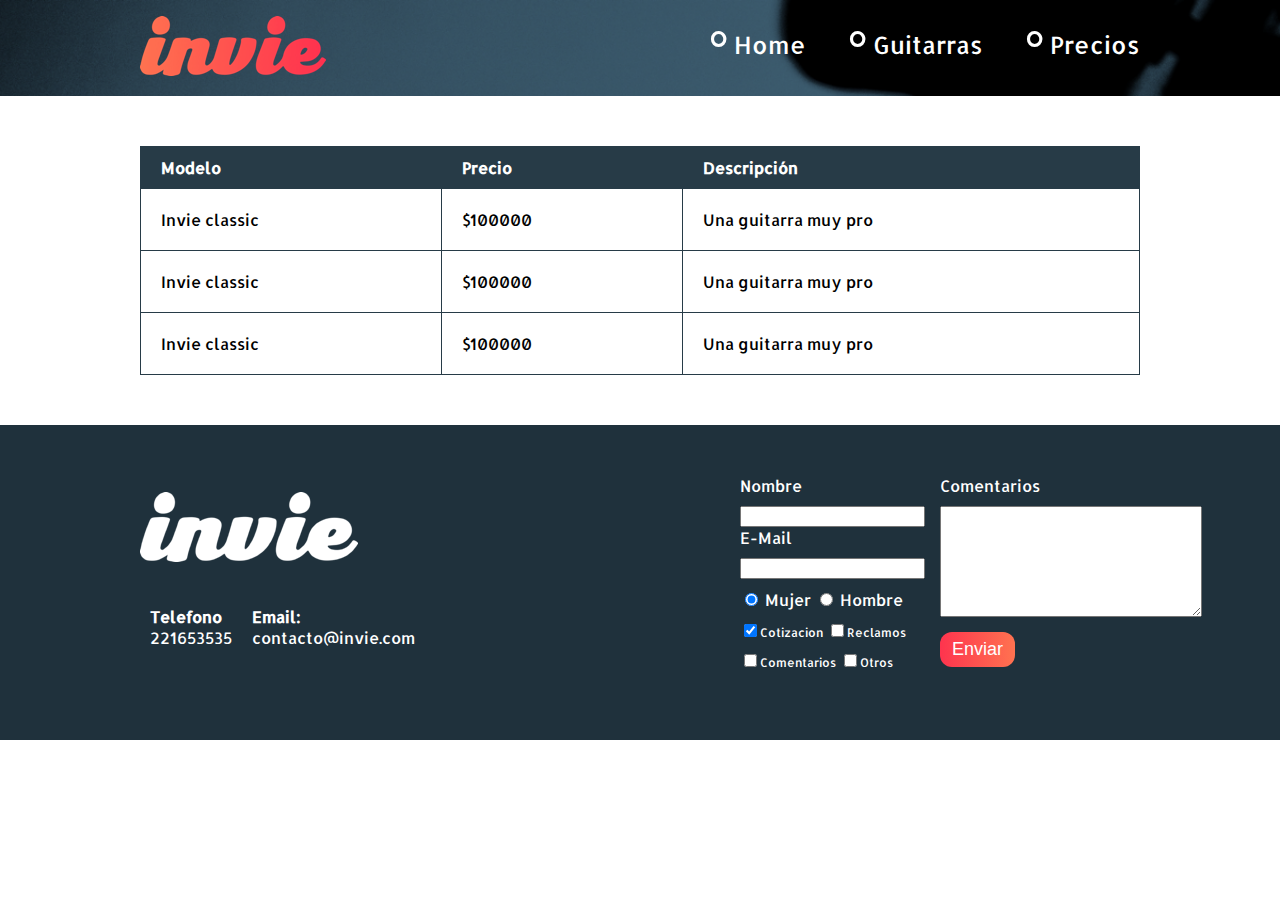
==== precios.html @ 9a6aea51 "commit base" ====
<!DOCTYPE html>
<html lang="es">
<head>
  <meta charset="UTF-8">
  <title>Invie-Precios</title>
  <link rel="stylesheet" href="css/invie.css" />
  <link href='https://fonts.googleapis.com/css?family=Montserrat:400,700|Allerta' rel='stylesheet' type='text/css'>
</head>
<body>
  <header class="header">
    <div class=" container">
      <figure class="logo">
        <img src="images/invie.png" alt="Invie logotipo" width="186" height="60" >
      </figure>
      <nav class="menu">
        <ul>
          <li><a href="index.html">Home</a></li>
          <li><a href="index.html#guitarras">Guitarras</a></li>
          <li><a href="precios.html">Precios</a></li>
        </ul>
      </nav>
    </div>

  </header>

  <section class="precios">
    <div class="container">
    <table>
      <thead>
        <tr>
          <th>Modelo</th>
          <th>Precio</th>
          <th>Descripción</th>
        </tr>
      </thead>
      <tbody>
        <tr>
          <td>Invie classic</td>
          <td>$100000</td>
          <td>Una guitarra muy pro</td>
        </tr>
        <tr>
          <td>Invie classic</td>
          <td>$100000</td>
          <td>Una guitarra muy pro</td>
        </tr>
        <tr>
          <td>Invie classic</td>
          <td>$100000</td>
          <td>Una guitarra muy pro</td>
        </tr>
      </tbody>
    </table>
  </div>
  </section>

  <footer class="footer">
    <div class="container">
      <div class="contacto">
        <img src="images/invie-white.png" alt="">
        <a href="tel:221653535"><strong>Telefono</strong><span>221653535</span></a>
        <a href="mailTo:contacto@invie.com"><strong>Email:</strong><span>contacto@invie.com</span></a>
      </div>
      <form class="formulario">
        <div class="col1">
          <label for="nombre">Nombre</label>
          <input type="text" required name="nombre" id="nombre">
          <label for="email">E-mail</label>

          <input type="email" name="email" id="email" value="" required>
          <div class="sexo">
            <label for="mujer">
              <input type="radio" name="genero" value="mujer" id="mujer" checked> Mujer
            </label>
            <label for="hombre">
              <input type="radio" name="genero" value="hombre" id="hombre"> Hombre
            </label>
          </div>
          <div class="intereses">
            <label for="cotizacion"><input type="checkbox" checked name="cotizacion" value="" id="cotizacion">Cotizacion</label>
            <label for="reclamos"><input type="checkbox" name="reclamos" value="" id="reclamos">Reclamos</label>
            <label for="comentarios"><input type="checkbox" name="comentarios" value="" id="comentarios">Comentarios</label>
            <label for="otros"><input type="checkbox" name="otros" value="" id="otros">Otros</label>
          </div>
        </div>

        <div class="comentarios col2">
          <label for="comentarios">Comentarios</label>
          <textarea name="comentarios" id="comentarios" rows="7" cols="30"></textarea>
          <input type="submit" name="name" value="Enviar" class="button">
        </div>
      </form>
    </div>
  </footer>
</body>
</html>
---- css/invie.css ----
body{
  font-size: 16px;
  font-family: 'Allerta', sans-serif;
  margin: 0px;
}
input,textarea{
  outline: none;
}


table {
  width: 100%;
}

th {
  background: #273b47;
  color: white;
}

th {
  padding: 10px 20px;
  text-align: left;
}

td {
  padding: 20px;
}

table, td, th {
  border: 1px solid #273b47;
  border-collapse: collapse;
}

.container{
  width: 1000px;
  margin: 0 auto;
}
.header{
  background-image: url('../images/background.png');
  background-repeat: no-repeat;
  background-size: cover;
}
.logo{
  display: inline-block;
  margin-left:  0;
}
.menu{
  color: #FFFFFF;
  display: inline-block;
  float: right;
  font-size: 24px;
}
.menu li{
  display: inline-block;
  margin-left: 30px;

}
.menu li::before{
  content: '∘';
  font-size: 50px;
  line-height: 20px;
}
.menu li a{
  color: #FFFFFF;
  text-decoration: none;

}
.portada{

  color: #FFFFFF;
  padding: 70px 20px;
  height: 300px;

}
.portada .title{
  font-size: 70px;
  font-weight: bold;
  font-family: 'Montserrat', sans-serif;
  line-height: normal;
  margin: 0px;

}
.portada .title .logo-text{
  text-decoration: underline;
}
.portada .title-a{
  font-size: 24px;
  margin: 0px 0px 15px 0px;
}
.button{
  border-radius: 12px;
  background: -webkit-linear-gradient( left,#fe344e,#ff7250);
  color: #fff;
  cursor: pointer;
  border: none;
  padding: 7px 12px;
  font-size: 18px;
  text-decoration: none;
}
.guitarras{
  color: #1f313c;
  max-width: 800px;
  margin: 0 auto;
  padding-bottom: 50px;
}
.guitarras .title{
  font-size: 35px;
  font-family: 'Montserrat', sans-serif;
}

.guitarra{
  border: 1px solid #1f313c;
  border-radius: 8px;
  display: inline-block;
  margin: 10px;
  padding: 10px;
  position: relative;
  width: 100%;
}
.guitarra.right .contenedor{
  float: left;
  padding-left: 20px;
  text-align: left;
  display: inline-block;
  position: relative;
  top: -50px;
}
.guitarra.left{
  height: 190px;
}
.guitarra.left .contenedor{
  display: inline-block;
  float: right;
  padding-right: 20px;
  text-align: left;
  position: relative;
top: -70px;
}
.guitarra h4{
  font-size: 50px;
  margin-bottom: 20px;

}
.guitarra.right img{
  float: right;
  position: absolute;
  top: -100px;
  right: 0px;
}
.guitarra.left img{
  float: left;
  position: absolute;
  top: 0px;
  left: 0px;
}
.footer{
  background: #1f313c;
  color: #FFFFFF;
  padding: 50px 10px;
}
.contacto{
  display: flex;
  width: 300px;
  flex-wrap: wrap;
  align-items: center;
  height: 200px;
}
.contacto img{
  display: block;
}
.contacto strong{
  display: block;
}
.contacto a{
  color: #FFFFFF;
  margin: 10px 10px;
  text-decoration: none;
}
.footer .container{
  display: flex;
  justify-content: space-between;
}
.formulario{
  color: #FFF;
  display: flex;
  width: 400px;

}
.col1,.col2{
  display: flex;
  flex-direction: column;
}
.col1{
  margin-right: 15px;
}
.col2{
  align-items: flex-start;
}
.col2 .button{
  margin-top: 15px;
}
.intereses label{
  font-size: 12px;
  display: inline-block;
}
.formulario label,.sexo,.intereses{
  margin-bottom: 10px;
  text-transform: capitalize;;
}
.sexo{
  margin-top: 10px;
}
.precios{
  margin: 50px 0px;
}
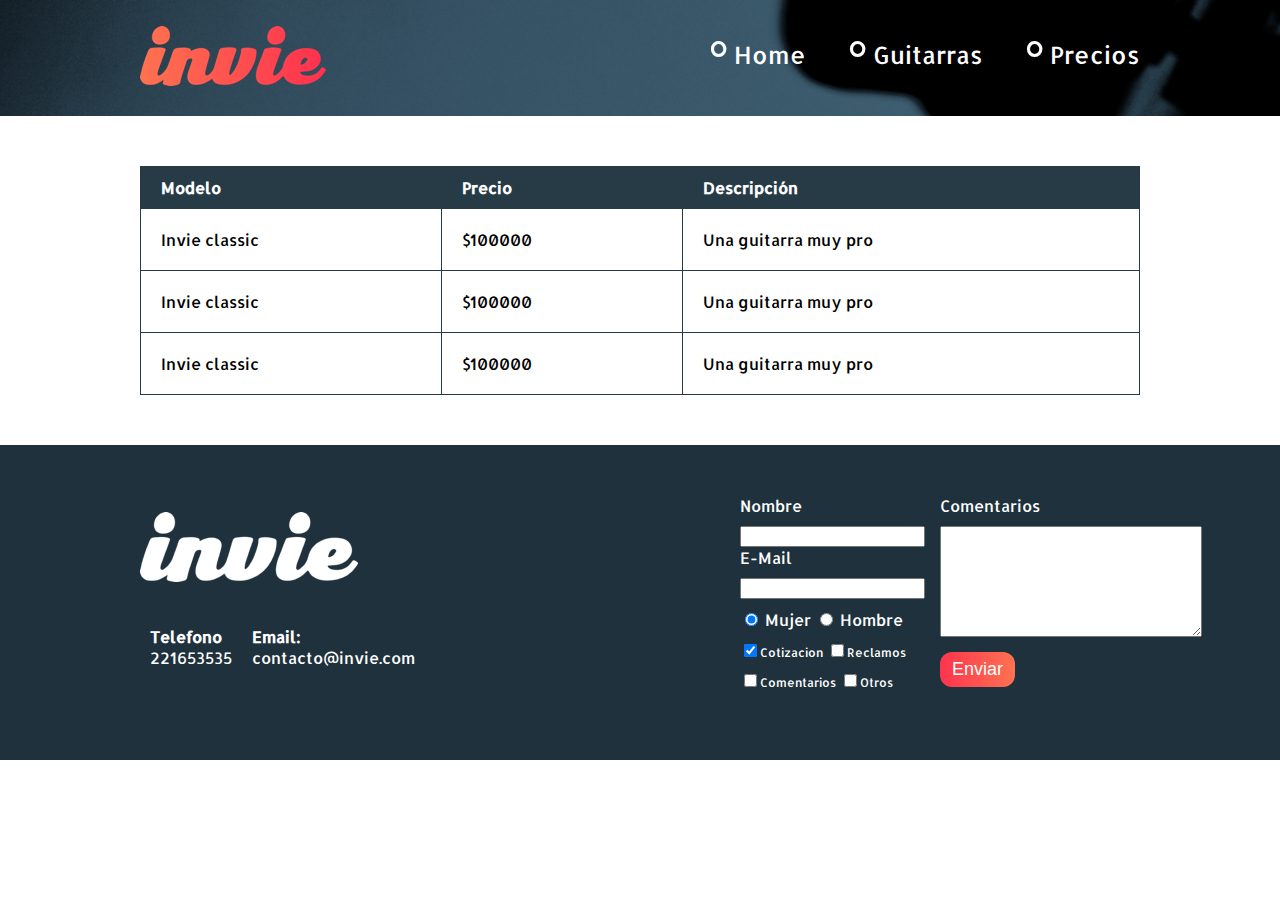
==== commit d6d3f4c4: "reponsive ajustes" ====
--- a/precios.html
+++ b/precios.html
@@ -2,26 +2,29 @@
 <html lang="es">
 <head>
   <meta charset="UTF-8">
+  <meta name="viewport" content="width=device-width, initial-scale=1,user-scalable=no">
+
   <title>Invie-Precios</title>
   <link rel="stylesheet" href="css/invie.css" />
   <link href='https://fonts.googleapis.com/css?family=Montserrat:400,700|Allerta' rel='stylesheet' type='text/css'>
 </head>
 <body>
   <header class="header">
+    <button type="button" class="toggle icon-menu" id="menu-toggle" name="button"></button>
     <div class=" container">
       <figure class="logo">
         <img src="images/invie.png" alt="Invie logotipo" width="186" height="60" >
       </figure>
-      <nav class="menu">
+      <nav class="menu" id="menu">
         <ul>
           <li><a href="index.html">Home</a></li>
-          <li><a href="index.html#guitarras">Guitarras</a></li>
+          <li><a class="local_links" href="#guitarras">Guitarras</a></li>
           <li><a href="precios.html">Precios</a></li>
         </ul>
       </nav>
     </div>
+  </header>
 
-  </header>
 
   <section class="precios">
     <div class="container">
@@ -92,5 +95,32 @@
       </form>
     </div>
   </footer>
+  <script type="text/javascript">
+    (function(){
+
+
+      function toggleMenu(){
+        var $btnToggle = document.getElementById('menu-toggle');
+        var $menu      = document.getElementById('menu');
+        $menu.classList.toggle('active');
+        $btnToggle.classList.toggle('icon-cancel');
+      }
+
+
+      var $btnToggle = document.getElementById('menu-toggle');
+      var $menu      = document.getElementById('menu');
+      var $links      = document.getElementsByClassName('local_links')
+
+      $btnToggle.addEventListener('click',toggleMenu);
+
+      $links[0].addEventListener('click',function(event){
+        event.preventDefault();
+        toggleMenu();
+        document.location = event.currentTarget.getAttribute('href')
+
+      })
+
+    })()
+  </script>
 </body>
 </html>
--- a/css/invie.css
+++ b/css/invie.css
@@ -1,3 +1,56 @@
+@font-face {
+  font-family: 'invie';
+  src:  url('../fonts/invie.eot?omi5o');
+  src:  url('../fonts/invie.eot?omi5o#iefix') format('embedded-opentype'),
+    url('../fonts/invie.ttf?omi5o') format('truetype'),
+    url('../fonts/invie.woff?omi5o') format('woff'),
+    url('../fonts/invie.svg?omi5o#invie') format('svg');
+  font-weight: normal;
+  font-style: normal;
+}
+
+[class^="icon-"], [class*=" icon-"] {
+  /* use !important to prevent issues with browser extensions that change fonts */
+  font-family: 'invie' !important;
+  speak: none;
+  font-style: normal;
+  font-weight: normal;
+  font-variant: normal;
+  text-transform: none;
+  line-height: 1;
+
+  /* Better Font Rendering =========== */
+  -webkit-font-smoothing: antialiased;
+  -moz-osx-font-smoothing: grayscale;
+}
+
+.icon-mail:before {
+  content: "\e900";
+}
+.icon-email:before {
+  content: "\e900";
+}
+.icon-letter:before {
+  content: "\e900";
+}
+.icon-envelope:before {
+  content: "\e900";
+}
+.icon-contact:before {
+  content: "\e900";
+}
+.icon-phone:before {
+  content: "\e901";
+}
+.icon-menu:before {
+  content: "\e902";
+}
+.icon-cancel:before {
+  content: "\e903";
+}
+
+
+
 body{
   font-size: 16px;
   font-family: 'Allerta', sans-serif;
@@ -32,23 +85,51 @@
 }
 
 .container{
-  width: 1000px;
+  max-width: 1000px;
+  width: auto;
   margin: 0 auto;
 }
 .header{
   background-image: url('../images/background.png');
   background-repeat: no-repeat;
   background-size: cover;
+  padding: 10px;
 }
 .logo{
   display: inline-block;
   margin-left:  0;
+}
+.toggle{
+  background: #395667;
+  border: none;
+  color: #FFF;
+  cursor: pointer;
+  display: none;
+  font-size: 24px;
+  font-weight: normal;
+  border-radius: 50%;
+  width: 40px;
+  height: 40px;
+  line-height: 40px;
+  padding: 0px;
+  text-align: center;
+  z-index: 101;
+  position: fixed;
+  top: 10px;
+  left:10px;
+}
+.toggle:focus{
+  box-shadow: none;
+  border: none;
 }
 .menu{
   color: #FFFFFF;
   display: inline-block;
   float: right;
   font-size: 24px;
+}
+.menu ul{
+  padding: 0;
 }
 .menu li{
   display: inline-block;
@@ -101,7 +182,7 @@
   color: #1f313c;
   max-width: 800px;
   margin: 0 auto;
-  padding-bottom: 50px;
+  padding: 10px 10px 50px 10px;
 }
 .guitarras .title{
   font-size: 35px;
@@ -110,9 +191,10 @@
 
 .guitarra{
   border: 1px solid #1f313c;
+  box-sizing: border-box;
   border-radius: 8px;
   display: inline-block;
-  margin: 10px;
+  margin: 10px 0px;
   padding: 10px;
   position: relative;
   width: 100%;
@@ -160,7 +242,7 @@
 }
 .contacto{
   display: flex;
-  width: 300px;
+  max-width: 300px;
   flex-wrap: wrap;
   align-items: center;
   height: 200px;
@@ -179,11 +261,12 @@
 .footer .container{
   display: flex;
   justify-content: space-between;
+  flex-wrap: wrap;
 }
 .formulario{
   color: #FFF;
   display: flex;
-  width: 400px;
+  max-width: 400px;
 
 }
 .col1,.col2{
@@ -213,3 +296,111 @@
 .precios{
   margin: 50px 0px;
 }
+
+@media (max-width:780px){
+  .portada{
+    height: auto;
+    padding: 30px 20px;
+
+  }
+  .portada .title{
+    font-size: 50px;
+  }
+  .guitarra.left,.guitarra.right{
+    display: flex;
+    flex-direction: column;
+    align-items: center;
+    justify-content: center;
+    height: auto;
+  }
+  .guitarra.left img,.guitarra.right img{
+    position: static;
+  }
+  .guitarra.left .contenedor,.guitarra.right .contenedor{
+    text-align: center;
+    padding-left: 0px;
+  }
+  .guitarras h2{
+    text-align: center;
+  }
+  .guitarra ol{
+    list-style: none;
+  }
+}
+@media (max-width:640px){
+  .logo{
+    display: block;
+    margin: 10px auto;
+    text-align: center;
+  }
+  .toggle{
+    display: block;
+
+  }
+
+  .menu{
+    background: rgba(255, 60, 88, 0.5);
+    display: flex;
+    flex-direction: column;
+    justify-content: center;
+    float: none;
+    margin: 0;
+    position: fixed;
+    top: 0px;
+    bottom: 0px;
+    height: 100vh;
+    left: -110%;
+    text-align: center;
+    z-index: 100;
+    width: 100%;
+    transition: all .3s ease;
+  }
+  .menu.active{
+    left: 0px;
+  }
+  .menu li{
+    border-bottom: 1px solid #FFF;
+    display: block;
+    margin:0px;
+    padding: 15px 0;
+
+  }
+  .menu li::before{
+    display: none;
+  }
+  .portada{
+    text-align: center;
+  }
+  .portada .title{
+    font-size: 30px;
+  }
+  .portada .title-a{
+    font-size: 16px;
+  }
+  .guitarra img{
+    width: 150px !important;
+  }
+  .guitarra h4 {
+    font-size: 32px;
+  }
+  .formulario{
+    flex-wrap: wrap;
+    width: 300px;
+  }
+  .footer .container{
+    display: block;
+  }
+  .contacto a {
+    margin-left: 0;
+  }
+  .intereses label{
+    display: block;
+    font-size: 16px;
+  }
+  .intereses input,.sexo input{
+    zoom: 1.5;
+  }
+  .guitarra.left img, .guitarra.right img{
+    width: 100%;
+  }
+}
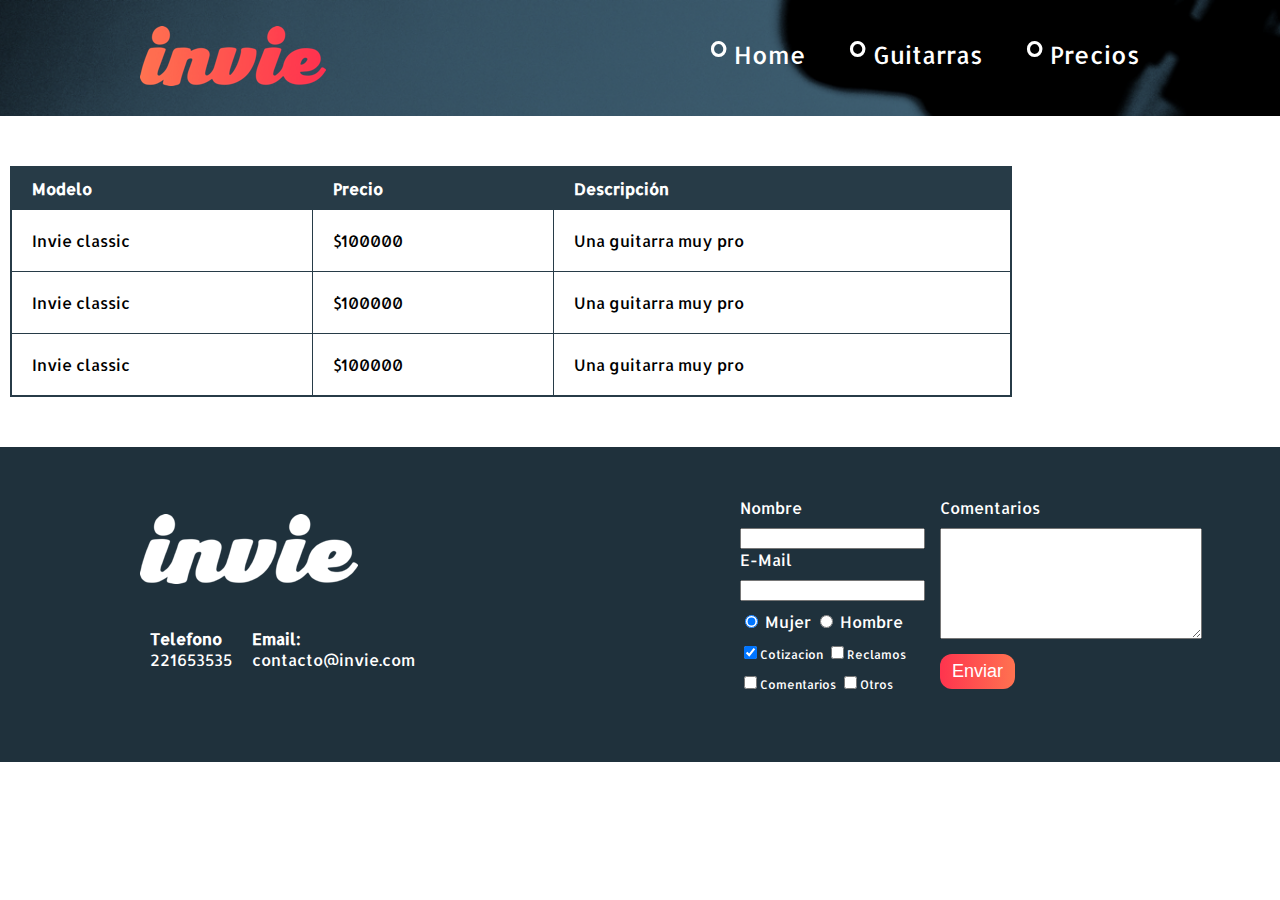
==== commit c27798ad: "mejorando el responsive" ====
--- a/precios.html
+++ b/precios.html
@@ -3,8 +3,7 @@
 <head>
   <meta charset="UTF-8">
   <meta name="viewport" content="width=device-width, initial-scale=1,user-scalable=no">
-
-  <title>Invie-Precios</title>
+  <title>Invie</title>
   <link rel="stylesheet" href="css/invie.css" />
   <link href='https://fonts.googleapis.com/css?family=Montserrat:400,700|Allerta' rel='stylesheet' type='text/css'>
 </head>
@@ -13,7 +12,7 @@
     <button type="button" class="toggle icon-menu" id="menu-toggle" name="button"></button>
     <div class=" container">
       <figure class="logo">
-        <img src="images/invie.png" alt="Invie logotipo" width="186" height="60" >
+        <img src="images/invie.png" srcset="images/invie.png 1x, images/invie2x.png 2x" alt="Invie logotipo" width="186" height="60" >
       </figure>
       <nav class="menu" id="menu">
         <ul>
@@ -23,6 +22,7 @@
         </ul>
       </nav>
     </div>
+
   </header>
 
 
@@ -56,11 +56,10 @@
     </table>
   </div>
   </section>
-
   <footer class="footer">
     <div class="container">
       <div class="contacto">
-        <img src="images/invie-white.png" alt="">
+        <img class="b-lazy" data-src="images/invie-white.png | images/invie-white2x.png" alt="Invie ">
         <a href="tel:221653535"><strong>Telefono</strong><span>221653535</span></a>
         <a href="mailTo:contacto@invie.com"><strong>Email:</strong><span>contacto@invie.com</span></a>
       </div>
@@ -95,10 +94,16 @@
       </form>
     </div>
   </footer>
+    <script type="text/javascript" src="js/blazy.min.js"> </script>
+    <script type="text/javascript" src="js/hammer.min.js"> </script>
+
   <script type="text/javascript">
     (function(){
 
+      var bLazy = new Blazy({
+        // options
 
+      });
       function toggleMenu(){
         var $btnToggle = document.getElementById('menu-toggle');
         var $menu      = document.getElementById('menu');
@@ -108,7 +113,6 @@
 
 
       var $btnToggle = document.getElementById('menu-toggle');
-      var $menu      = document.getElementById('menu');
       var $links      = document.getElementsByClassName('local_links')
 
       $btnToggle.addEventListener('click',toggleMenu);
@@ -119,8 +123,22 @@
         document.location = event.currentTarget.getAttribute('href')
 
       })
+      var hammertime = new Hammer(document.body, {});
+      hammertime.on('swiperight', function(){
+        var $btnToggle = document.getElementById('menu-toggle');
+        var $menu      = document.getElementById('menu');
+        $menu.classList.add('active');
+        $btnToggle.classList.add('icon-cancel');
+      });
+      hammertime.on('swipeleft', function(){
+        var $btnToggle = document.getElementById('menu-toggle');
+        var $menu      = document.getElementById('menu');
+        $menu.classList.remove('active');
+        $btnToggle.classList.remove('icon-cancel');
+      });
 
     })()
   </script>
+
 </body>
 </html>
--- a/css/invie.css
+++ b/css/invie.css
@@ -90,6 +90,7 @@
   margin: 0 auto;
 }
 .header{
+  background-color: #466173;
   background-image: url('../images/background.png');
   background-repeat: no-repeat;
   background-size: cover;
@@ -121,6 +122,12 @@
 .toggle:focus{
   box-shadow: none;
   border: none;
+  outline: none;
+}
+.toggle:active{
+  box-shadow: none;
+  border: none;
+  outline: none;
 }
 .menu{
   color: #FFFFFF;
@@ -173,10 +180,26 @@
   background: -webkit-linear-gradient( left,#fe344e,#ff7250);
   color: #fff;
   cursor: pointer;
+  display: inline-block;
   border: none;
   padding: 7px 12px;
   font-size: 18px;
   text-decoration: none;
+}
+.video{
+  position: relative;
+  padding-top: 56.25%;
+  border: 4px solid #466173;
+
+}
+.video-src{
+  position: absolute;
+  left: 0;
+  right: 0;
+  top: 0;
+  bottom: 0;
+  height: 100%;
+  width: 100%;
 }
 .guitarras{
   color: #1f313c;
@@ -295,6 +318,11 @@
 }
 .precios{
   margin: 50px 0px;
+}
+.precios .container{
+  border: 1px solid #273b47;
+  overflow: auto;
+  margin: 10px;
 }
 
 @media (max-width:780px){
@@ -388,8 +416,21 @@
     width: 300px;
   }
   .footer .container{
-    display: block;
-  }
+    justify-content: center;
+  }
+  .footer .formulario .col1,.footer .formulario .col2{
+    margin: 0px;
+    width: 100%;
+    align-items: stretch;
+  }
+  .footer .formulario .col1 input{
+    margin-bottom: 10px;
+    zoom: 1.5;
+  }
+  .footer .formulario .col2 textarea{
+    width: 100%;
+  }
+  
   .contacto a {
     margin-left: 0;
   }
@@ -403,4 +444,16 @@
   .guitarra.left img, .guitarra.right img{
     width: 100%;
   }
-}
+  .guitarra .contenedor{
+    top: 0px !important;
+  }
+  .guitarra .contenedor h4{
+    margin-bottom: 10px;
+    margin-top: 0px;
+  }
+}
+@media screen and (-webkit-min-device-pixel-ratio:2){
+  .header{
+    background-image: url('../images/background2x.png');
+  }
+}
